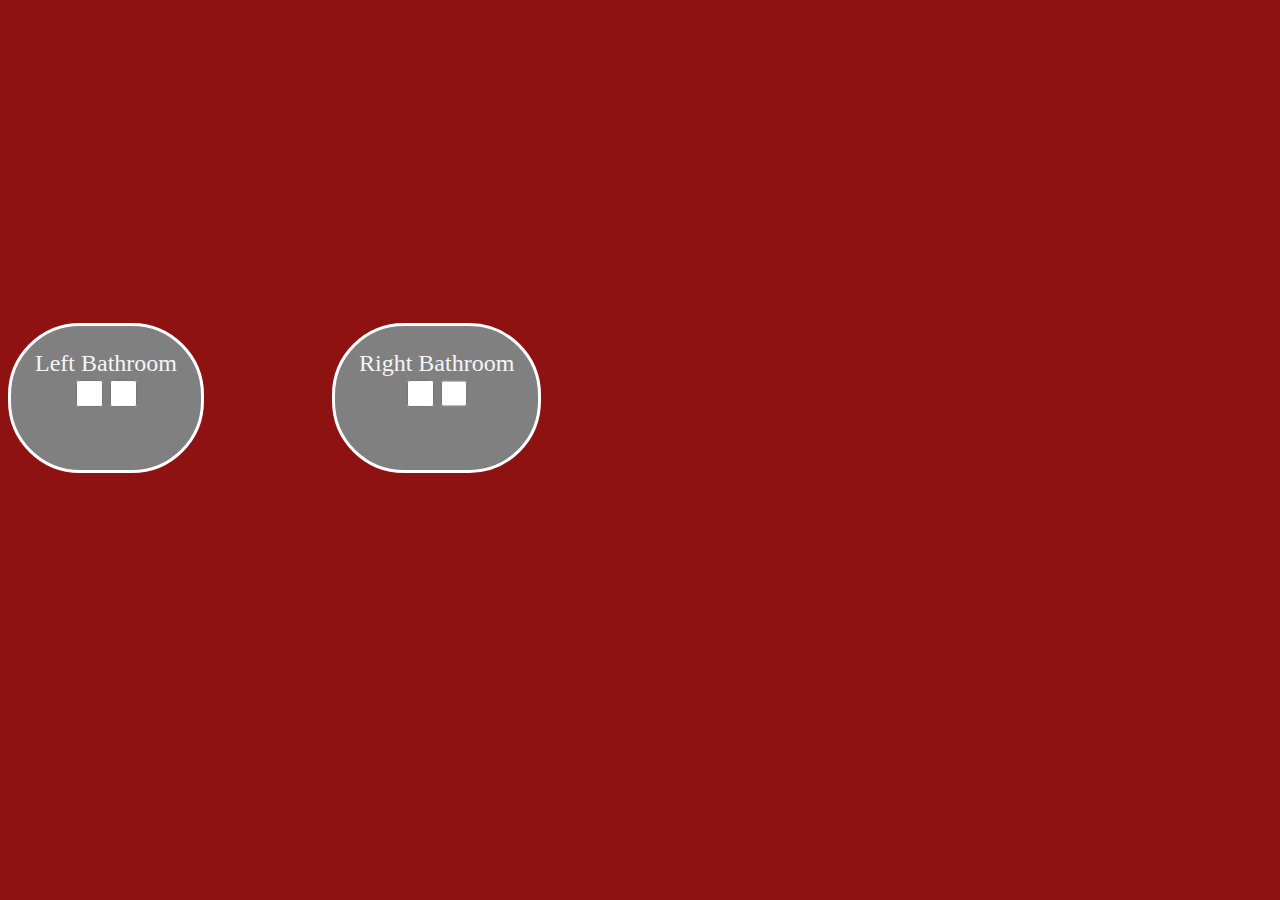
==== index.html @ f0f3f473 "formatting changes" ====
<!DOCTYPE html>
<html lang="en">
<head>
    <meta charset="UTF-8">
    <meta name="viewport" content="width=device-width, initial-scale=1.0">
    <title>Bathroom Helper</title>
    <link rel="stylesheet" href="../styles/style.css">
</head>
<body>
    <div id="inputContainer">
    <div id="left">Left Bathroom
        <div class="checkboxes">
        <input class="leftCheck" type="checkbox">
        <input class="leftCheck" type="checkbox">
    </div>
    </div>

    <div id="right">Right Bathroom
        <div class="checkboxes">
        <input class="rightCheck" type="checkbox">
        <input class="rightCheck" type="checkbox">
    </div>
    </div>
</div>

    <script src="../scripts/index.js"></script>
</body>
</html>
---- styles/style.css ----
body {
    display: flex;
    flex-direction: column;
    background-color: rgb(143, 18, 18);
}

#inputContainer {
    display: flex;
    flex-direction: row;
}

#left, #right {
    display: flex;
    flex-direction: column;
    align-items: center;
    background-color: gray;
    height: 4em;
    padding: 1em;
    border-radius: 3em;
    color: whitesmoke;
    border: white solid 3px;
    margin-top: 35vh;
    font-size: x-large;
}

#left {
    margin-right: 10vw;
}

.checkboxes {
    display: flex;
    flex-direction: row;
}

.leftCheck, .rightCheck {
    width: 2em;
    height: 2em;
}
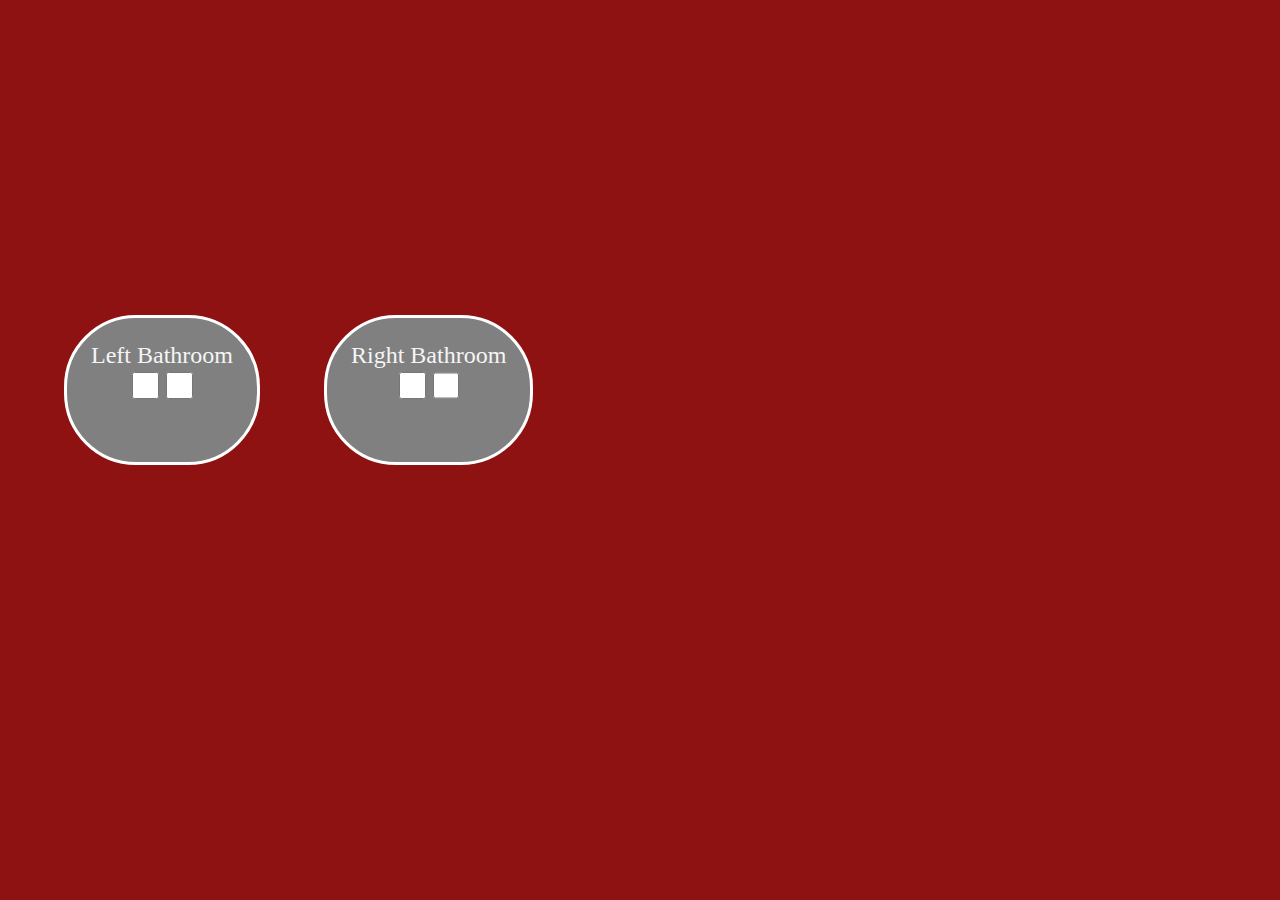
==== commit 3a66185d: "working on styling" ====
--- a/index.html
+++ b/index.html
@@ -4,7 +4,7 @@
     <meta charset="UTF-8">
     <meta name="viewport" content="width=device-width, initial-scale=1.0">
     <title>Bathroom Helper</title>
-    <link rel="stylesheet" href="../styles/style.css">
+    <link rel="stylesheet" href="./styles/style.css">
 </head>
 <body>
     <div id="inputContainer">
@@ -25,4 +25,4 @@
 
     <script src="../scripts/index.js"></script>
 </body>
-</html>+</html>
--- a/styles/style.css
+++ b/styles/style.css
@@ -2,6 +2,7 @@
     display: flex;
     flex-direction: column;
     background-color: rgb(143, 18, 18);
+    margin: 0;
 }
 
 #inputContainer {
@@ -21,10 +22,15 @@
     border: white solid 3px;
     margin-top: 35vh;
     font-size: x-large;
+    max-width: 35vw;
+}
+#right {
+	margin-right: 5vw;
 }
 
 #left {
-    margin-right: 10vw;
+    margin-left: 5vw;
+    margin-right: 5vw;
 }
 
 .checkboxes {
@@ -35,4 +41,4 @@
 .leftCheck, .rightCheck {
     width: 2em;
     height: 2em;
-}+}
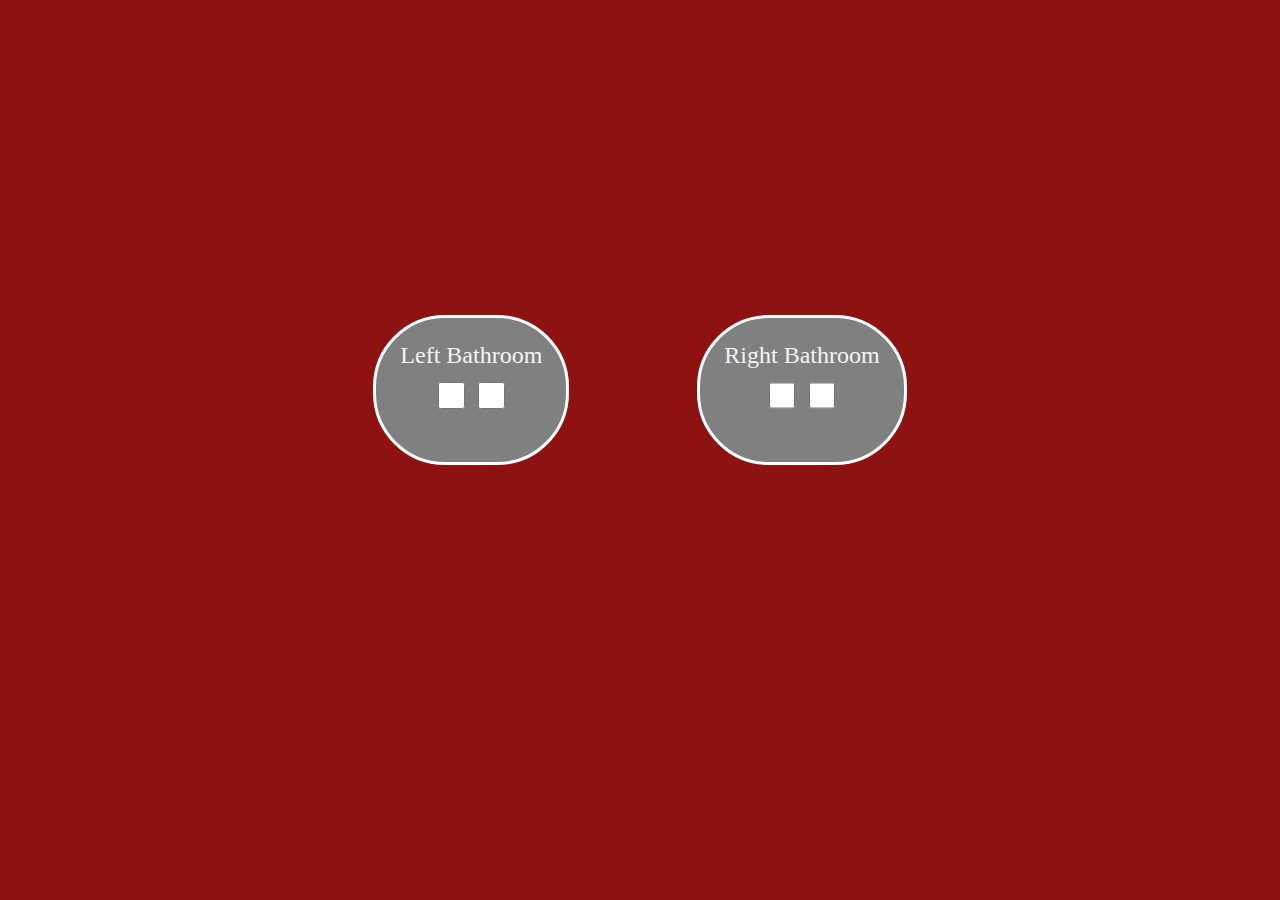
==== commit 2596060f: "reformatted" ====
--- a/index.html
+++ b/index.html
@@ -8,10 +8,12 @@
 </head>
 <body>
     <div id="inputContainer">
+        <div id="content">
     <div id="left">Left Bathroom
         <div class="checkboxes">
         <input class="leftCheck" type="checkbox">
         <input class="leftCheck" type="checkbox">
+
     </div>
     </div>
 
@@ -22,6 +24,7 @@
     </div>
     </div>
 </div>
+</div>
 
     <script src="../scripts/index.js"></script>
 </body>
--- a/styles/style.css
+++ b/styles/style.css
@@ -1,11 +1,18 @@
 body {
     display: flex;
-    flex-direction: column;
+    flex-direction: row;
     background-color: rgb(143, 18, 18);
     margin: 0;
 }
 
 #inputContainer {
+    display: flex;
+    flex-direction: column;
+    width: 100vw;
+    align-items: center;
+}
+
+#content {
     display: flex;
     flex-direction: row;
 }
@@ -24,13 +31,15 @@
     font-size: x-large;
     max-width: 35vw;
 }
+
 #right {
-	margin-right: 5vw;
+	margin-right: 3vw;
 }
 
 #left {
-    margin-left: 5vw;
-    margin-right: 5vw;
+    margin-left: 3vw;
+    /* margin-left: 5vw; */
+    margin-right: 10vw;
 }
 
 .checkboxes {
@@ -39,6 +48,8 @@
 }
 
 .leftCheck, .rightCheck {
+    margin: .5em;
+    margin-top: 1em;
     width: 2em;
     height: 2em;
 }
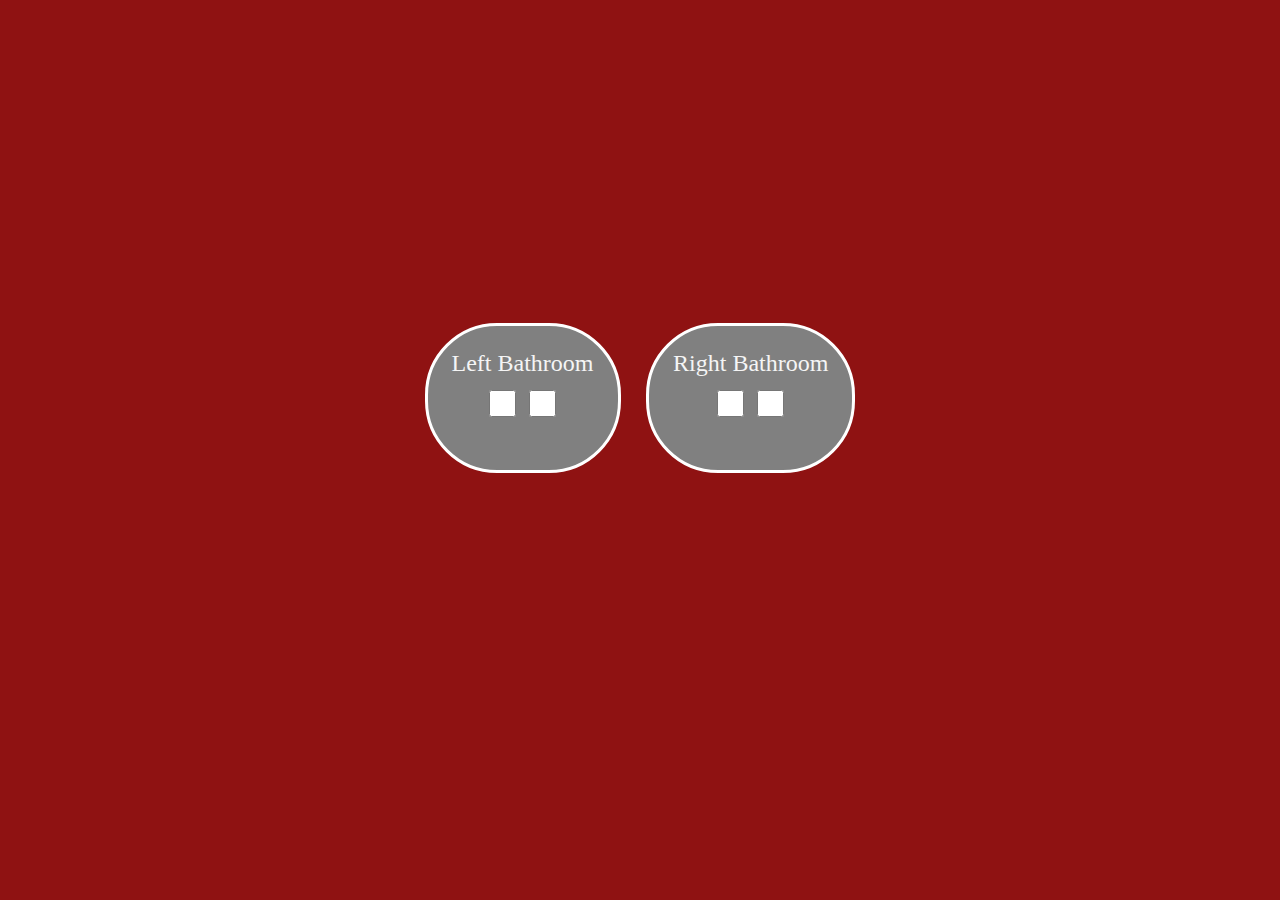
==== commit a63044de: "changed scripts location" ====
--- a/index.html
+++ b/index.html
@@ -26,6 +26,6 @@
 </div>
 </div>
 
-    <script src="../scripts/index.js"></script>
+    <script src="./scripts/index.js"></script>
 </body>
 </html>
--- a/styles/style.css
+++ b/styles/style.css
@@ -2,7 +2,6 @@
     display: flex;
     flex-direction: row;
     background-color: rgb(143, 18, 18);
-    margin: 0;
 }
 
 #inputContainer {
@@ -15,6 +14,7 @@
 #content {
     display: flex;
     flex-direction: row;
+    column-gap: 2vw;
 }
 
 #left, #right {
@@ -32,16 +32,6 @@
     max-width: 35vw;
 }
 
-#right {
-	margin-right: 3vw;
-}
-
-#left {
-    margin-left: 3vw;
-    /* margin-left: 5vw; */
-    margin-right: 10vw;
-}
-
 .checkboxes {
     display: flex;
     flex-direction: row;
